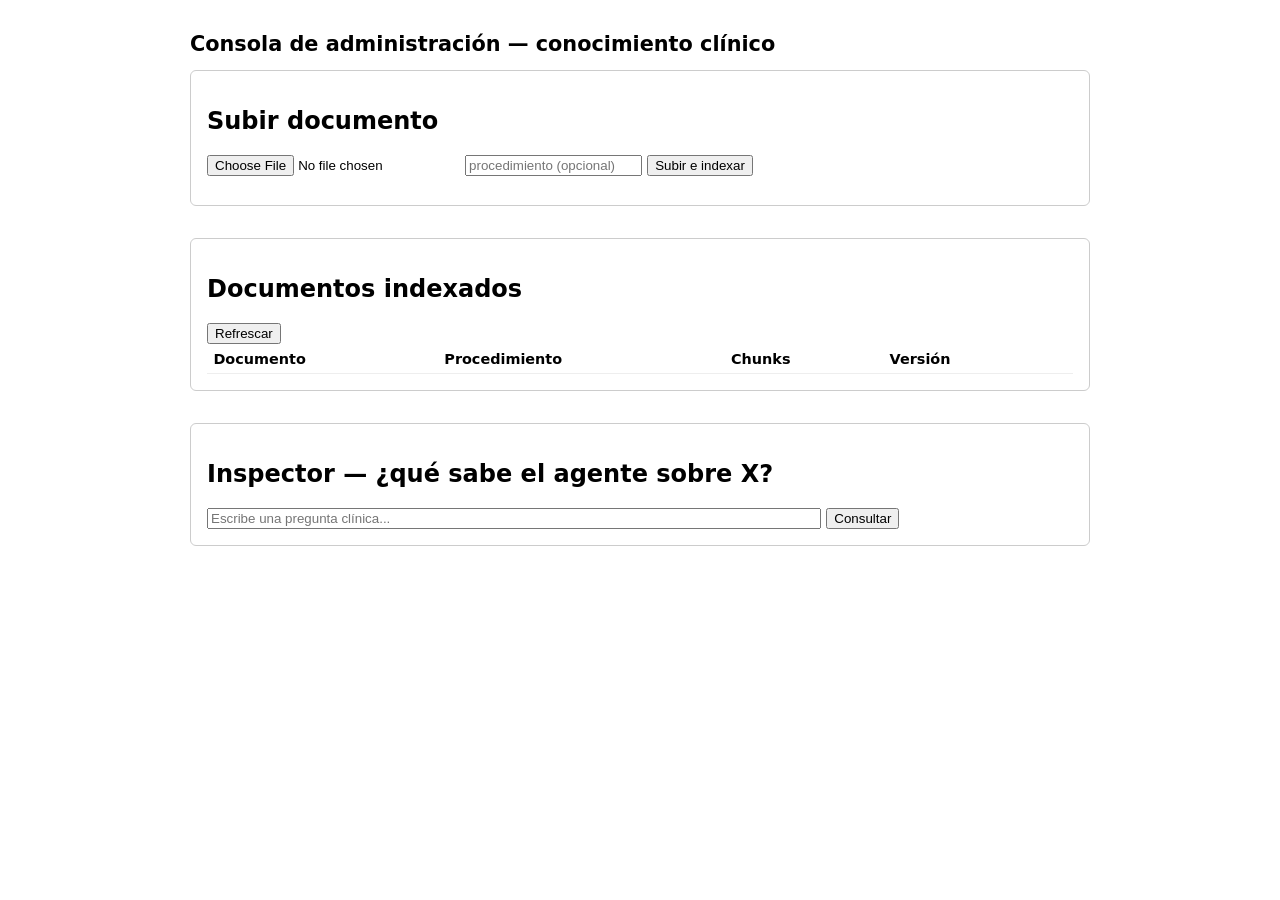
==== src/agente_postop/console/static/index.html @ 3ee49fee "Loop de voz end-to-end: STT, TTS, orquestador y consola de administración - STT vía Groq Whisper Lar" ====
<!doctype html>
<html lang="es">
<head>
<meta charset="utf-8" />
<title>Consola — Agente postoperatorio</title>
<style>
  body { font-family: system-ui, sans-serif; max-width: 900px; margin: 2rem auto; padding: 0 1rem; }
  h1 { font-size: 1.3rem; }
  section { margin-bottom: 2rem; border: 1px solid #ccc; padding: 1rem; border-radius: 6px; }
  table { width: 100%; border-collapse: collapse; }
  th, td { text-align: left; padding: 0.4rem; border-bottom: 1px solid #eee; font-size: 0.9rem; }
  button { cursor: pointer; }
  .chunk { background: #f5f5f5; padding: 0.5rem; margin: 0.4rem 0; border-radius: 4px; font-size: 0.85rem; }
  #estado-subida { font-size: 0.85rem; color: #555; }
</style>
</head>
<body>
  <h1>Consola de administración — conocimiento clínico</h1>

  <section>
    <h2>Subir documento</h2>
    <form id="form-subida">
      <input type="file" id="archivo" required />
      <input type="text" id="procedimiento" placeholder="procedimiento (opcional)" />
      <button type="submit">Subir e indexar</button>
    </form>
    <p id="estado-subida"></p>
  </section>

  <section>
    <h2>Documentos indexados</h2>
    <button id="btn-refrescar">Refrescar</button>
    <table>
      <thead><tr><th>Documento</th><th>Procedimiento</th><th>Chunks</th><th>Versión</th><th></th></tr></thead>
      <tbody id="tabla-documentos"></tbody>
    </table>
  </section>

  <section>
    <h2>Inspector — ¿qué sabe el agente sobre X?</h2>
    <input type="text" id="consulta-inspector" placeholder="Escribe una pregunta clínica..." style="width: 70%" />
    <button id="btn-inspeccionar">Consultar</button>
    <div id="resultados-inspector"></div>
  </section>

<script>
async function refrescarDocumentos() {
  const res = await fetch('/api/consola/documentos');
  const data = await res.json();
  const tbody = document.getElementById('tabla-documentos');
  tbody.innerHTML = '';
  for (const doc of data.documentos) {
    const tr = document.createElement('tr');
    tr.innerHTML = `<td>${doc.documento}</td><td>${doc.procedimiento}</td><td>${doc.n_chunks}</td><td>${doc.version}</td>
      <td><button data-doc="${doc.documento}" class="btn-eliminar">Eliminar</button></td>`;
    tbody.appendChild(tr);
  }
  document.querySelectorAll('.btn-eliminar').forEach(btn => {
    btn.addEventListener('click', async () => {
      await fetch(`/api/consola/documentos/${encodeURIComponent(btn.dataset.doc)}`, { method: 'DELETE' });
      refrescarDocumentos();
    });
  });
}

document.getElementById('btn-refrescar').addEventListener('click', refrescarDocumentos);

document.getElementById('form-subida').addEventListener('submit', async (e) => {
  e.preventDefault();
  const archivo = document.getElementById('archivo').files[0];
  const procedimiento = document.getElementById('procedimiento').value || 'general';
  const formData = new FormData();
  formData.append('archivo', archivo);

  const estado = document.getElementById('estado-subida');
  estado.textContent = 'Procesando (Docling + embeddings)...';

  const res = await fetch(`/api/consola/documentos?procedimiento=${encodeURIComponent(procedimiento)}`, {
    method: 'POST',
    body: formData,
  });
  const data = await res.json();
  estado.textContent = res.ok
    ? `${data.documento} · ${data.n_chunks} chunks · ${data.estado}`
    : `Error: ${data.detail}`;
  refrescarDocumentos();
});

document.getElementById('btn-inspeccionar').addEventListener('click', async () => {
  const consulta = document.getElementById('consulta-inspector').value;
  if (!consulta) return;
  const res = await fetch(`/api/consola/inspector?consulta=${encodeURIComponent(consulta)}`);
  const data = await res.json();
  const div = document.getElementById('resultados-inspector');
  div.innerHTML = data.resultados.length
    ? data.resultados.map(r => `<div class="chunk"><strong>${r.documento}</strong> (${r.chunk_id}, distancia=${r.distancia.toFixed(3)})<br>${r.texto.slice(0, 300)}...</div>`).join('')
    : '<p>Sin resultados — el agente no tiene información sobre eso.</p>';
});

refrescarDocumentos();
</script>
</body>
</html>
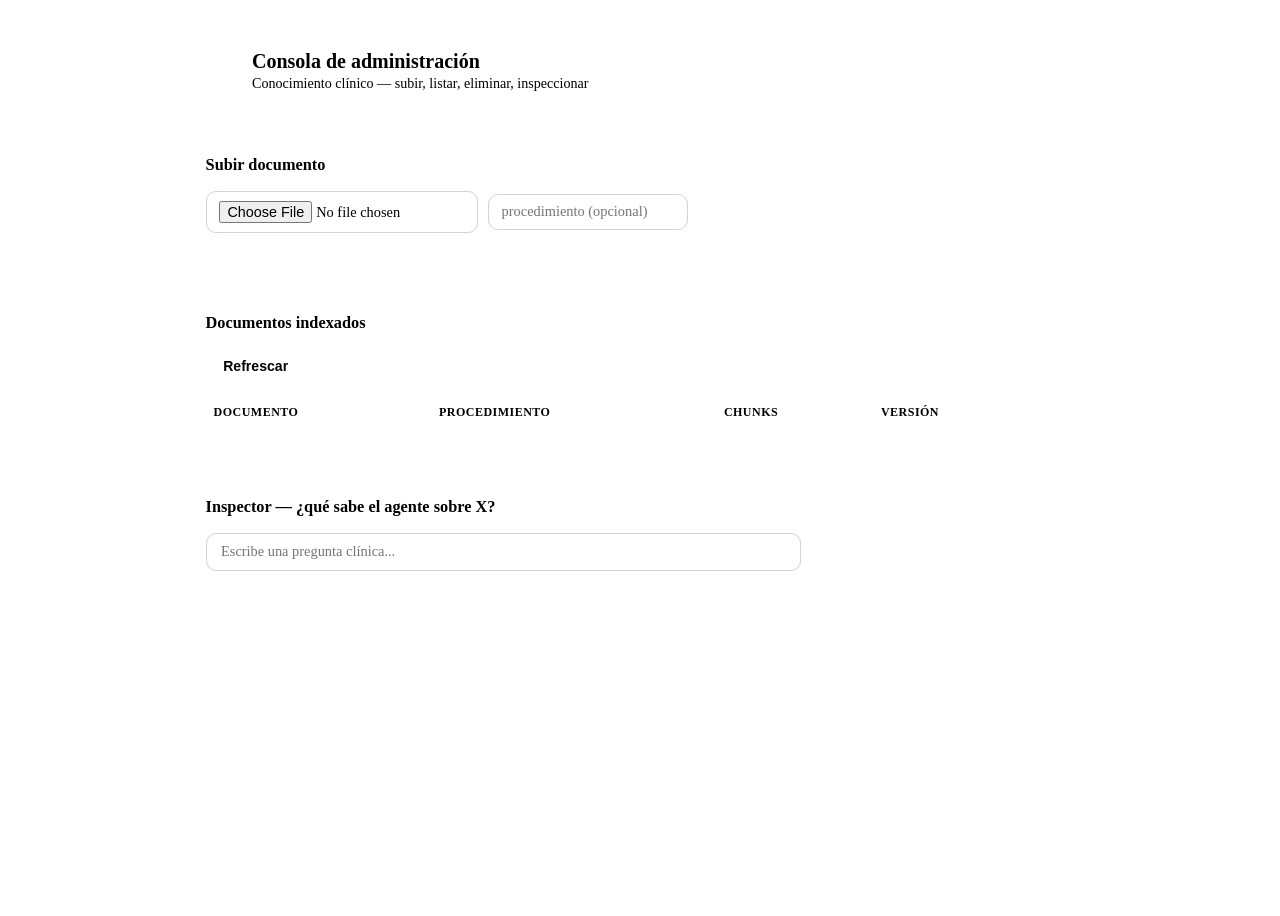
==== commit 65480b6c: "Interfaz de llamada con orbe 3D (Three.js) y consola con identidad visual compartida - Orbe 3D real " ====
--- a/src/agente_postop/console/static/index.html
+++ b/src/agente_postop/console/static/index.html
@@ -2,22 +2,62 @@
 <html lang="es">
 <head>
 <meta charset="utf-8" />
+<meta name="viewport" content="width=device-width, initial-scale=1" />
 <title>Consola — Agente postoperatorio</title>
+<link rel="stylesheet" href="/webui/static/shared.css" />
 <style>
-  body { font-family: system-ui, sans-serif; max-width: 900px; margin: 2rem auto; padding: 0 1rem; }
-  h1 { font-size: 1.3rem; }
-  section { margin-bottom: 2rem; border: 1px solid #ccc; padding: 1rem; border-radius: 6px; }
+  body {
+    background: linear-gradient(180deg, var(--cream) 0%, var(--cream-deep) 100%);
+    min-height: 100vh;
+  }
+  .envoltorio { max-width: 920px; margin: 0 auto; padding: 2.2rem 1.4rem 4rem; }
+
+  .encabezado { display: flex; align-items: center; gap: 1rem; margin-bottom: 2rem; }
+  #orbe-mini { width: 56px; height: 56px; flex-shrink: 0; }
+  .encabezado h1 { font-size: 1.25rem; margin: 0; }
+  .encabezado p { margin: 0.15rem 0 0; color: var(--ink-soft); font-size: 0.88rem; }
+
+  section.tarjeta { padding: 1.5rem 1.6rem; margin-bottom: 1.4rem; }
+  section.tarjeta h2 { margin: 0 0 1rem; font-size: 1.02rem; }
+
+  #form-subida { display: flex; gap: 0.6rem; flex-wrap: wrap; align-items: center; }
+  #form-subida input[type="text"], #form-subida input[type="file"] {
+    padding: 0.55rem 0.8rem; border-radius: 10px; border: 1px solid #d8d3c6;
+    font-family: inherit; font-size: 0.9rem; background: white;
+  }
+  #form-subida button, #btn-refrescar, #btn-inspeccionar {
+    padding: 0.6rem 1.1rem; border: none; border-radius: 10px;
+    background: var(--sage-deep); color: white; font-weight: 600; font-size: 0.88rem;
+  }
+  #btn-refrescar { background: transparent; color: var(--sage-deep); border: 1px solid var(--sage-soft); margin-bottom: 0.9rem; }
+  #estado-subida { font-size: 0.85rem; color: var(--ink-soft); margin: 0.6rem 0 0; }
+
   table { width: 100%; border-collapse: collapse; }
-  th, td { text-align: left; padding: 0.4rem; border-bottom: 1px solid #eee; font-size: 0.9rem; }
-  button { cursor: pointer; }
-  .chunk { background: #f5f5f5; padding: 0.5rem; margin: 0.4rem 0; border-radius: 4px; font-size: 0.85rem; }
-  #estado-subida { font-size: 0.85rem; color: #555; }
+  th { text-align: left; font-size: 0.75rem; text-transform: uppercase; letter-spacing: 0.04em; color: var(--ink-soft); padding: 0.4rem 0.5rem; }
+  td { padding: 0.55rem 0.5rem; border-top: 1px solid rgba(0,0,0,0.06); font-size: 0.87rem; }
+  .btn-eliminar { background: none; border: none; color: #a3492f; font-size: 0.82rem; font-weight: 600; padding: 0.3rem 0.6rem; border-radius: 8px; }
+  .btn-eliminar:hover { background: rgba(224, 120, 95, 0.12); }
+
+  #consulta-inspector {
+    width: 65%; padding: 0.6rem 0.9rem; border-radius: 10px; border: 1px solid #d8d3c6;
+    font-family: inherit; font-size: 0.9rem;
+  }
+  .chunk { background: rgba(255,255,255,0.6); padding: 0.7rem 0.9rem; margin: 0.5rem 0; border-radius: 12px; font-size: 0.85rem; line-height: 1.5; border: 1px solid rgba(0,0,0,0.04); }
+  .chunk strong { color: var(--sage-deep); }
 </style>
 </head>
 <body>
-  <h1>Consola de administración — conocimiento clínico</h1>
+<div class="envoltorio">
 
-  <section>
+  <div class="encabezado">
+    <div id="orbe-mini"></div>
+    <div>
+      <h1>Consola de administración</h1>
+      <p>Conocimiento clínico — subir, listar, eliminar, inspeccionar</p>
+    </div>
+  </div>
+
+  <section class="tarjeta glass-card">
     <h2>Subir documento</h2>
     <form id="form-subida">
       <input type="file" id="archivo" required />
@@ -27,7 +67,7 @@
     <p id="estado-subida"></p>
   </section>
 
-  <section>
+  <section class="tarjeta glass-card">
     <h2>Documentos indexados</h2>
     <button id="btn-refrescar">Refrescar</button>
     <table>
@@ -36,12 +76,20 @@
     </table>
   </section>
 
-  <section>
+  <section class="tarjeta glass-card">
     <h2>Inspector — ¿qué sabe el agente sobre X?</h2>
-    <input type="text" id="consulta-inspector" placeholder="Escribe una pregunta clínica..." style="width: 70%" />
+    <input type="text" id="consulta-inspector" placeholder="Escribe una pregunta clínica..." />
     <button id="btn-inspeccionar">Consultar</button>
     <div id="resultados-inspector"></div>
   </section>
+
+</div>
+
+<script type="module">
+import { Orb } from "/webui/static/orb.js";
+const orbeMini = new Orb(document.getElementById("orbe-mini"));
+orbeMini.setState("idle");
+</script>
 
 <script>
 async function refrescarDocumentos() {
@@ -73,7 +121,7 @@
   formData.append('archivo', archivo);
 
   const estado = document.getElementById('estado-subida');
-  estado.textContent = 'Procesando (Docling + embeddings)...';
+  estado.textContent = 'Procesando (extracción de texto + embeddings)...';
 
   const res = await fetch(`/api/consola/documentos?procedimiento=${encodeURIComponent(procedimiento)}`, {
     method: 'POST',
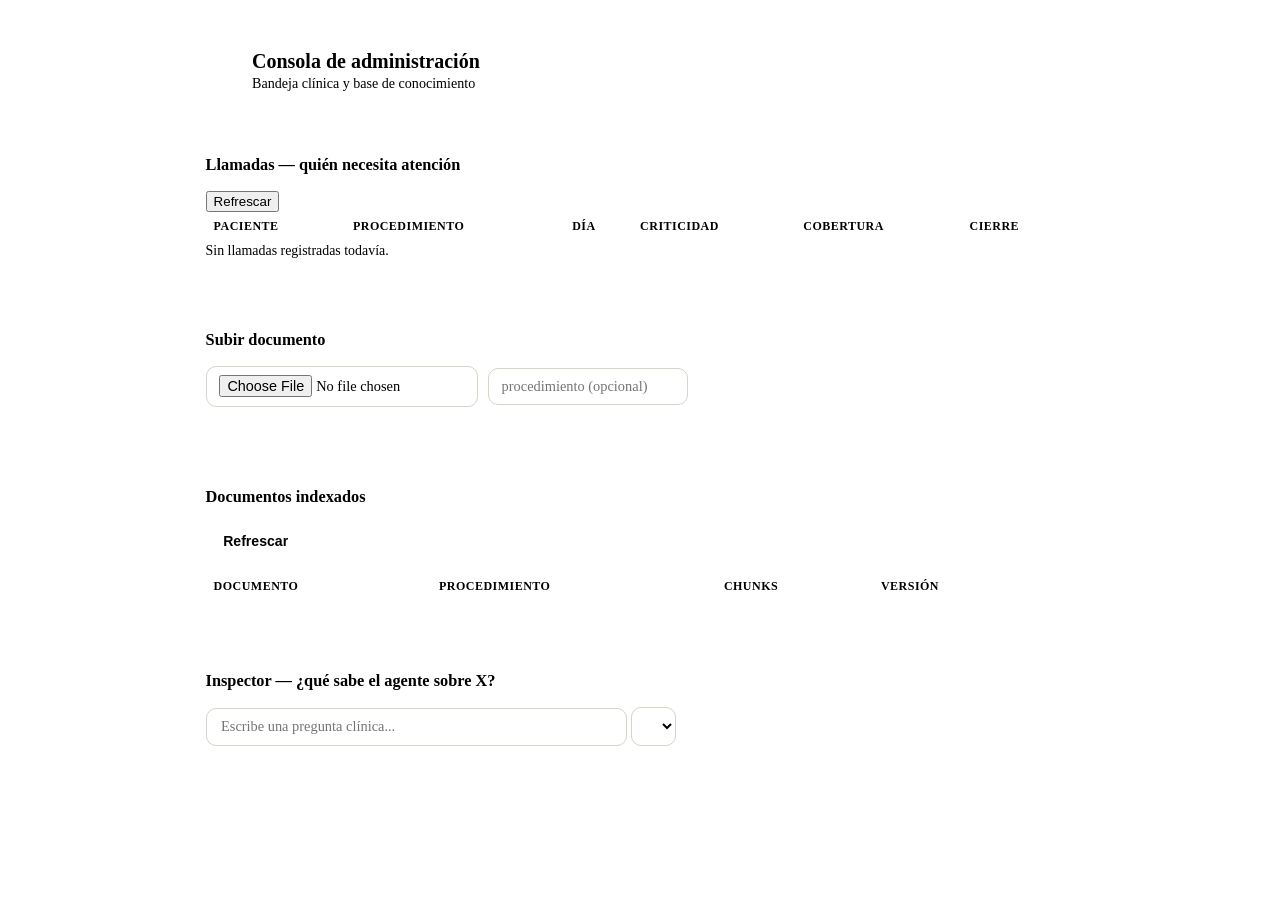
==== commit d5762a4f: "Arreglar la medición del recall, instrumentar la latencia real y añadir arranque de un clic El recal" ====
--- a/src/agente_postop/console/static/index.html
+++ b/src/agente_postop/console/static/index.html
@@ -39,11 +39,62 @@
   .btn-eliminar:hover { background: rgba(224, 120, 95, 0.12); }
 
   #consulta-inspector {
-    width: 65%; padding: 0.6rem 0.9rem; border-radius: 10px; border: 1px solid #d8d3c6;
+    width: 45%; padding: 0.6rem 0.9rem; border-radius: 10px; border: 1px solid #d8d3c6;
     font-family: inherit; font-size: 0.9rem;
   }
+  #proc-inspector {
+    padding: 0.6rem 0.7rem; border-radius: 10px; border: 1px solid #d8d3c6;
+    font-family: inherit; font-size: 0.88rem; background: white; color: var(--ink);
+  }
+  #ambito-inspector { margin: 0.6rem 0 0.2rem; }
   .chunk { background: rgba(255,255,255,0.6); padding: 0.7rem 0.9rem; margin: 0.5rem 0; border-radius: 12px; font-size: 0.85rem; line-height: 1.5; border: 1px solid rgba(0,0,0,0.04); }
   .chunk strong { color: var(--sage-deep); }
+
+  /* --- bandeja clínica --------------------------------------------- */
+  .fila-llamada { cursor: pointer; }
+  .fila-llamada:hover { background: rgba(255,255,255,0.55); }
+  .fila-llamada[aria-expanded="true"] { background: rgba(255,255,255,0.75); }
+
+  /* La criticidad se codifica en color Y en una barra lateral: en una bandeja clínica
+     lo urgente tiene que leerse de un vistazo, y el color solo no basta para daltonismo. */
+  .fila-llamada td:first-child { border-left: 4px solid transparent; padding-left: 0.7rem; }
+  .c-rojo td:first-child { border-left-color: var(--rojo); }
+  .c-amarillo td:first-child { border-left-color: var(--amarillo); }
+  .c-desconocida td:first-child { border-left-color: var(--ink-soft); }
+  .c-verde td:first-child { border-left-color: var(--verde); }
+
+  .insignia {
+    display: inline-block; font-size: 0.7rem; font-weight: 700; letter-spacing: 0.03em;
+    text-transform: uppercase; padding: 0.16rem 0.5rem; border-radius: 999px;
+    background: rgba(0,0,0,0.05); color: var(--ink-soft); white-space: nowrap;
+  }
+  .c-rojo .insignia { background: rgba(224,120,95,0.18); color: #a3492f; }
+  .c-amarillo .insignia { background: rgba(230,194,107,0.25); color: #7d6415; }
+  .c-verde .insignia { background: rgba(129,178,154,0.22); color: var(--sage-deep); }
+
+  .detalle-llamada { display: none; }
+  .detalle-llamada.abierta { display: table-row; }
+  .detalle-llamada > td { background: rgba(255,255,255,0.5); padding: 1rem 1.1rem 1.2rem; }
+
+  .sbar { display: grid; gap: 0.7rem; margin: 0 0 1rem; }
+  .sbar div { font-size: 0.86rem; line-height: 1.55; }
+  .sbar dt {
+    font-size: 0.68rem; text-transform: uppercase; letter-spacing: 0.06em;
+    color: var(--sage-deep); font-weight: 700; margin-bottom: 0.15rem;
+  }
+  .md {
+    background: rgba(255,255,255,0.75); border: 1px solid rgba(0,0,0,0.06); border-radius: 12px;
+    padding: 0.9rem 1rem; max-height: 22rem; overflow: auto;
+    font-family: ui-monospace, Menlo, Consolas, monospace;
+    font-size: 0.78rem; line-height: 1.6; white-space: pre-wrap; color: var(--ink);
+  }
+  .acciones-detalle { display: flex; gap: 0.6rem; align-items: center; margin-top: 0.8rem; flex-wrap: wrap; }
+  .acciones-detalle a, .acciones-detalle button {
+    font-size: 0.82rem; font-weight: 600; text-decoration: none; padding: 0.45rem 0.9rem;
+    border-radius: 10px; border: 1px solid var(--sage-soft); color: var(--sage-deep);
+    background: transparent; cursor: pointer;
+  }
+  .vacio { color: var(--ink-soft); font-size: 0.87rem; margin: 0.2rem 0 0; }
 </style>
 </head>
 <body>
@@ -53,9 +104,21 @@
     <div id="orbe-mini"></div>
     <div>
       <h1>Consola de administración</h1>
-      <p>Conocimiento clínico — subir, listar, eliminar, inspeccionar</p>
+      <p>Bandeja clínica y base de conocimiento</p>
     </div>
   </div>
+
+  <section class="tarjeta glass-card">
+    <h2>Llamadas — quién necesita atención</h2>
+    <button id="btn-refrescar-llamadas">Refrescar</button>
+    <table>
+      <thead>
+        <tr><th>Paciente</th><th>Procedimiento</th><th>Día</th><th>Criticidad</th><th>Cobertura</th><th>Cierre</th></tr>
+      </thead>
+      <tbody id="tabla-llamadas"></tbody>
+    </table>
+    <p id="sin-llamadas" class="vacio">Sin llamadas registradas todavía.</p>
+  </section>
 
   <section class="tarjeta glass-card">
     <h2>Subir documento</h2>
@@ -79,7 +142,9 @@
   <section class="tarjeta glass-card">
     <h2>Inspector — ¿qué sabe el agente sobre X?</h2>
     <input type="text" id="consulta-inspector" placeholder="Escribe una pregunta clínica..." />
+    <select id="proc-inspector" title="Ámbito de la búsqueda"></select>
     <button id="btn-inspeccionar">Consultar</button>
+    <p id="ambito-inspector" class="vacio"></p>
     <div id="resultados-inspector"></div>
   </section>
 
@@ -134,18 +199,121 @@
   refrescarDocumentos();
 });
 
+async function cargarProcedimientos() {
+  const res = await fetch('/api/consola/procedimientos');
+  const { procedimientos } = await res.json();
+  const sel = document.getElementById('proc-inspector');
+  // El ámbito por defecto es una llamada concreta, no el índice completo: buscar sin filtro
+  // devuelve siempre los mejores N del corpus entero, que es justo lo que ninguna llamada ve.
+  sel.innerHTML = procedimientos.map(p => `<option value="${p}">${p}</option>`).join('')
+    + '<option value="">— todo el índice (auditoría) —</option>';
+}
+
 document.getElementById('btn-inspeccionar').addEventListener('click', async () => {
   const consulta = document.getElementById('consulta-inspector').value;
   if (!consulta) return;
-  const res = await fetch(`/api/consola/inspector?consulta=${encodeURIComponent(consulta)}`);
+  const procedimiento = document.getElementById('proc-inspector').value;
+  const url = `/api/consola/inspector?consulta=${encodeURIComponent(consulta)}`
+    + (procedimiento ? `&procedimiento=${encodeURIComponent(procedimiento)}` : '');
+  const res = await fetch(url);
   const data = await res.json();
+
+  document.getElementById('ambito-inspector').textContent = procedimiento
+    ? `Ámbito: lo que vería una llamada de ${procedimiento}.`
+    : 'Ámbito: índice completo — útil para auditar el corpus, pero no representa ninguna llamada.';
+
   const div = document.getElementById('resultados-inspector');
   div.innerHTML = data.resultados.length
-    ? data.resultados.map(r => `<div class="chunk"><strong>${r.documento}</strong> (${r.chunk_id}, distancia=${r.distancia.toFixed(3)})<br>${r.texto.slice(0, 300)}...</div>`).join('')
-    : '<p>Sin resultados — el agente no tiene información sobre eso.</p>';
+    ? data.resultados.map(r => `<div class="chunk"><strong>${r.documento}</strong> (${r.chunk_id}, relevancia=${r.relevancia.toFixed(3)})<br>${r.texto.slice(0, 300)}...</div>`).join('')
+    : `<p>Sin resultados${procedimiento ? ` — el agente no sabe nada sobre eso en una llamada de ${procedimiento}.` : ' — el agente no tiene información sobre eso.'}</p>`;
 });
 
+cargarProcedimientos();
+
+// --- bandeja clínica -------------------------------------------------------
+const ESCAPES = { '&': '&amp;', '<': '&lt;', '>': '&gt;', '"': '&quot;', "'": '&#39;' };
+// El resumen y el SBAR llevan texto textual del paciente. Va al DOM escapado: nada de lo
+// que alguien diga en una llamada puede terminar interpretándose como marcado.
+const esc = (s) => String(s ?? '').replace(/[&<>"']/g, (c) => ESCAPES[c]);
+
+function filaDetalle(colspan) {
+  const tr = document.createElement('tr');
+  tr.className = 'detalle-llamada';
+  tr.innerHTML = `<td colspan="${colspan}">Cargando…</td>`;
+  return tr;
+}
+
+async function pintarDetalle(td, paciente, indice) {
+  const res = await fetch(`/api/consola/llamadas/${encodeURIComponent(paciente)}/${indice}`);
+  if (!res.ok) { td.textContent = 'No se pudo cargar el detalle.'; return; }
+  const d = await res.json();
+
+  const sbar = d.sbar
+    ? `<dl class="sbar">
+         <div><dt>Situación</dt>${esc(d.sbar.situacion)}</div>
+         <div><dt>Contexto</dt>${esc(d.sbar.contexto)}</div>
+         <div><dt>Evaluación</dt>${esc(d.sbar.evaluacion)}</div>
+         <div><dt>Recomendación</dt>${esc(d.sbar.recomendacion)}</div>
+       </dl>`
+    : '<p class="vacio">Esta llamada no generó SBAR — no hubo criticidad amarilla ni roja.</p>';
+
+  td.innerHTML = `${sbar}
+    <div class="md">${esc(d.resumen_markdown)}</div>
+    <div class="acciones-detalle">
+      <a href="/api/consola/llamadas/${encodeURIComponent(paciente)}/${indice}/markdown">Descargar .md</a>
+      <button type="button" class="btn-copiar">Copiar resumen</button>
+      <span class="vacio js-copiado"></span>
+    </div>`;
+
+  td.querySelector('.btn-copiar').addEventListener('click', async () => {
+    await navigator.clipboard.writeText(d.resumen_markdown);
+    td.querySelector('.js-copiado').textContent = 'Copiado al portapapeles';
+  });
+}
+
+async function refrescarLlamadas() {
+  const res = await fetch('/api/consola/llamadas');
+  const { llamadas } = await res.json();
+  const tbody = document.getElementById('tabla-llamadas');
+  tbody.innerHTML = '';
+  document.getElementById('sin-llamadas').style.display = llamadas.length ? 'none' : 'block';
+
+  for (const ll of llamadas) {
+    const tr = document.createElement('tr');
+    tr.className = `fila-llamada c-${ll.criticidad}`;
+    tr.setAttribute('aria-expanded', 'false');
+    tr.setAttribute('tabindex', '0');
+    tr.innerHTML = `<td>${esc(ll.paciente_id)}</td>
+      <td>${esc(ll.procedimiento) || '—'}</td>
+      <td>${ll.dia_postop}</td>
+      <td><span class="insignia">${esc(ll.criticidad)}</span></td>
+      <td>${Math.round(ll.cobertura * 100)}%</td>
+      <td>${esc(ll.motivo_cierre.replace(/_/g, ' '))}</td>`;
+
+    const detalle = filaDetalle(6);
+    tbody.appendChild(tr);
+    tbody.appendChild(detalle);
+
+    let cargado = false;
+    const alternar = async () => {
+      const abierta = detalle.classList.toggle('abierta');
+      tr.setAttribute('aria-expanded', String(abierta));
+      if (abierta && !cargado) {
+        cargado = true;
+        await pintarDetalle(detalle.querySelector('td'), ll.paciente_id, ll.indice);
+      }
+    };
+    tr.addEventListener('click', alternar);
+    tr.addEventListener('keydown', (e) => {
+      if (e.key === 'Enter' || e.key === ' ') { e.preventDefault(); alternar(); }
+    });
+  }
+}
+
+document.getElementById('btn-refrescar-llamadas').addEventListener('click', refrescarLlamadas);
+
 refrescarDocumentos();
+refrescarLlamadas();
 </script>
 </body>
 </html>
